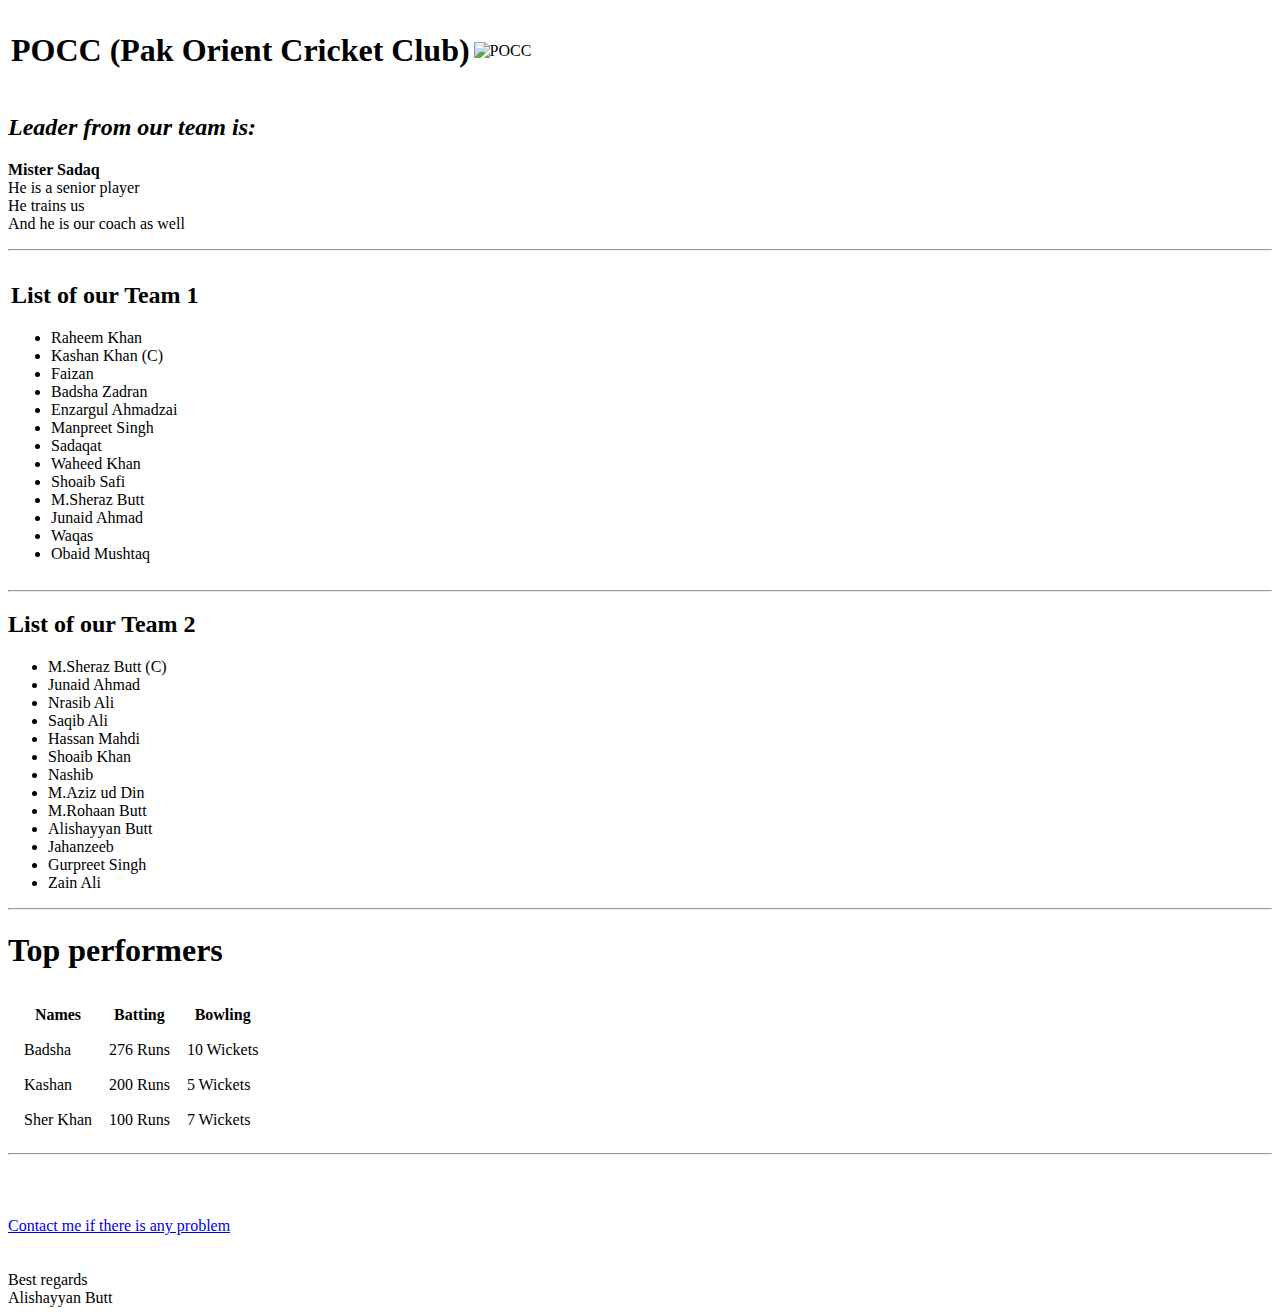
==== index.html @ 0e39461e "Add files via upload" ====
<!DOCTYPE html>
<html lang="en" dir="ltr">
  <head>
    <meta charset="utf-8">
    <title>POCC (Pak Orient Cricket Club)</title>
    <link rel="stylesheet" href="CSS/styles.css">
  </head>
  <body>
    <table>
      <tr>
        <td><h1>POCC (Pak Orient Cricket Club)</h1></td>
        <td><img src="images/POCC.jpg" alt="POCC"></td>
      </tr>
    </table>
    <h2><em>Leader from our team is:</em></h2>
    <p>
      <b>Mister Sadaq</b>
      <br>
      He is a senior player
      <br>
      He trains us
      <br>
      And he is our coach as well
    </p>
    <hr>
    <table>
      <td>
        <h2>List of our Team 1</h2>
          <ul>
          <li>Raheem Khan</li>
          <li>Kashan Khan (C)</li>
          <li>Faizan</li>
          <li>Badsha Zadran</li>
          <li>Enzargul Ahmadzai</li>
          <li>Manpreet Singh</li>
          <li>Sadaqat</li>
          <li>Waheed Khan</li>
          <li>Shoaib Safi</li>
          <li>M.Sheraz Butt</li>
          <li>Junaid Ahmad</li>
          <li>Waqas</li>
          <li>Obaid Mushtaq</li>
        </ul>
    </td>
    </table>
      <hr>
      <h2>List of our Team 2</h2>
      <ul>
        <li>M.Sheraz Butt (C)</li>
        <li>Junaid Ahmad</li>
        <li>Nrasib Ali</li>
        <li>Saqib Ali</li>
        <li>Hassan Mahdi</li>
        <li>Shoaib Khan</li>
        <li>Nashib</li>
        <li>M.Aziz ud Din</li>
        <li>M.Rohaan Butt</li>
        <li>Alishayyan Butt</li>
        <li>Jahanzeeb</li>
        <li>Gurpreet Singh</li>
        <li>Zain Ali</li>
      </ul>
    </p>
    <hr>
    <h1>Top performers</h1>
    <table cellspacing=15>
          <tr>
            <th>Names</th><th>Batting</th><th>Bowling</th>
          </tr>
          <tr>
            <td>Badsha</td><td>276 Runs</td><td>10 Wickets</td>
          </tr>
          <tr>
            <td>Kashan</td><td>200 Runs</td><td>5 Wickets</td>
          </tr>
          <tr>
            <td>Sher Khan</td><td>100 Runs</td><td>7 Wickets</td>
          </tr>
    </table>
    <hr>
    <br>
    <br>
    <br>
    <a href="contact.html">Contact me if there is any problem</a>
    <br>
    <br>
    <br>
    Best regards
    <br>
    Alishayyan Butt

  </body>
</html>
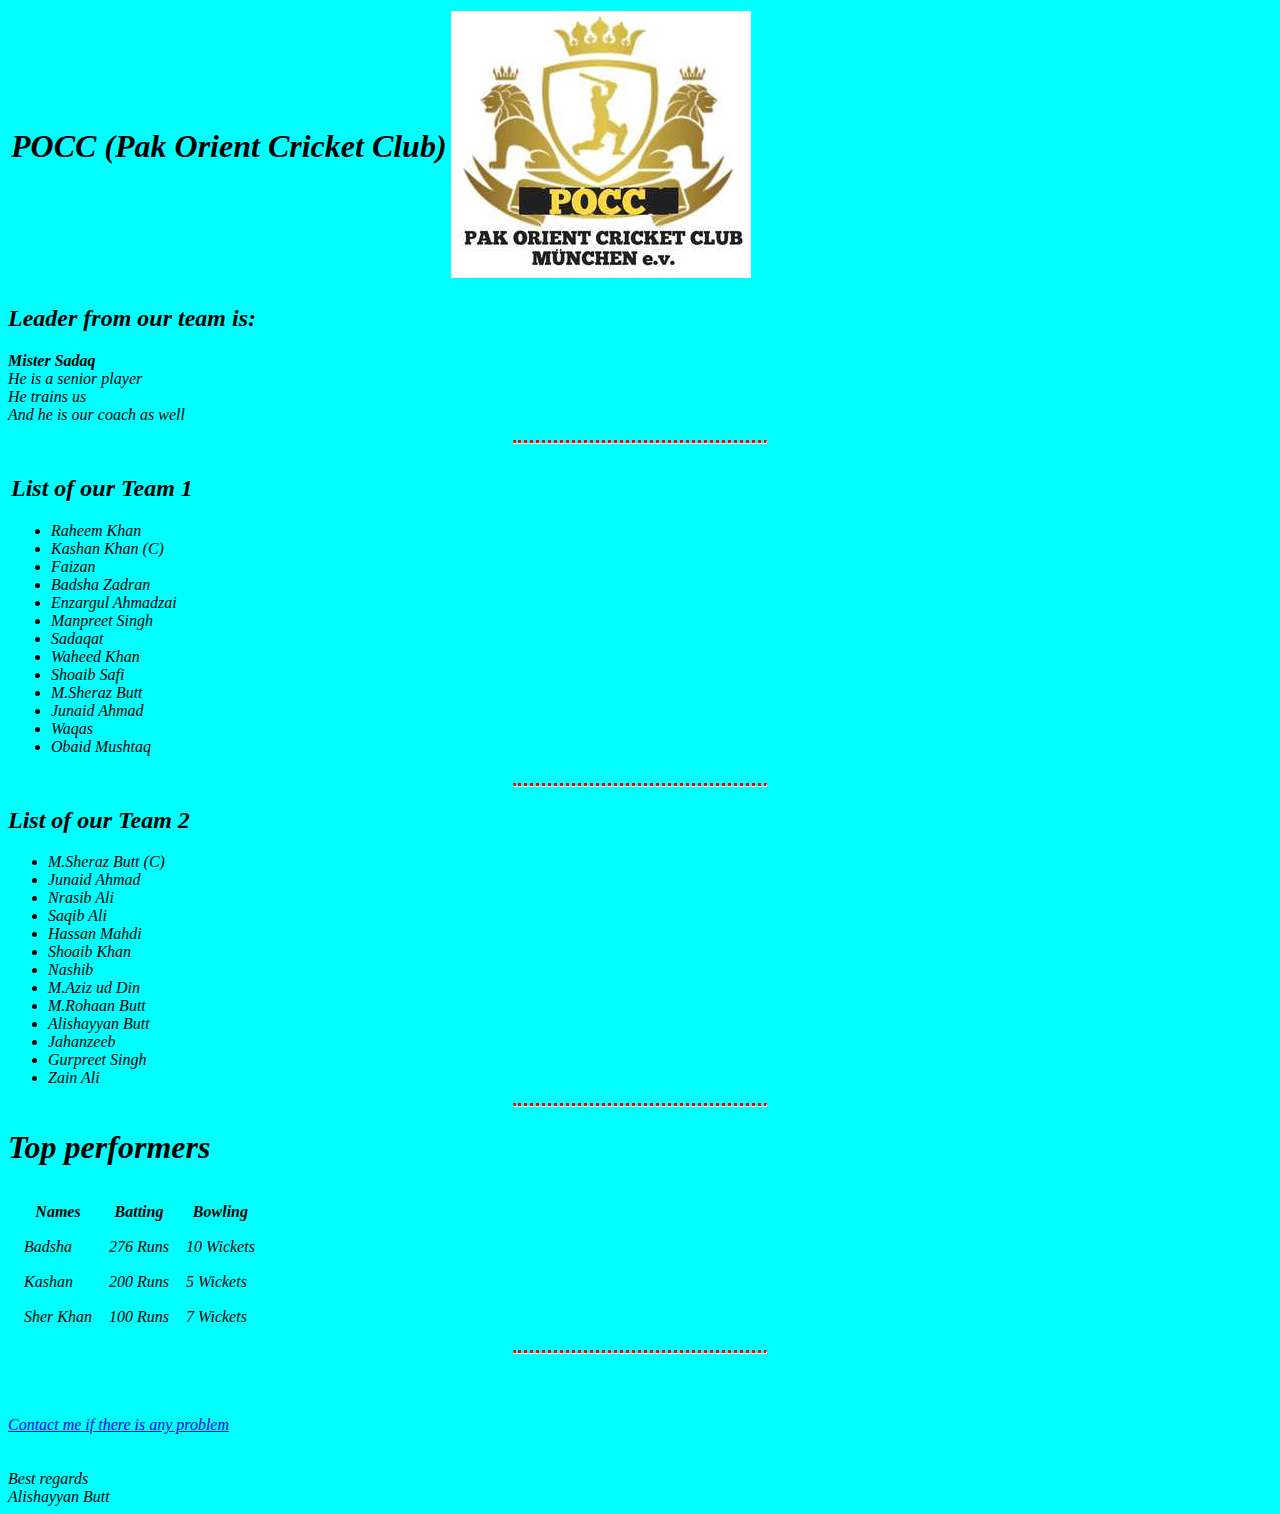
==== commit 5761fa11: "Update index.html" ====
--- a/index.html
+++ b/index.html
@@ -3,13 +3,13 @@
   <head>
     <meta charset="utf-8">
     <title>POCC (Pak Orient Cricket Club)</title>
-    <link rel="stylesheet" href="CSS/styles.css">
+    <link rel="stylesheet" href="styles.css">
   </head>
   <body>
     <table>
       <tr>
         <td><h1>POCC (Pak Orient Cricket Club)</h1></td>
-        <td><img src="images/POCC.jpg" alt="POCC"></td>
+        <td><img src="POCC.jpg" alt="POCC"></td>
       </tr>
     </table>
     <h2><em>Leader from our team is:</em></h2>
--- a/styles.css
+++ b/styles.css
@@ -0,0 +1,18 @@
+body{
+  background-color: cyan;
+  font-style: italic;
+}
+
+hr{
+  border-top: dotted red;
+  width: 20%
+}
+
+td {
+  vertical-align: middle;
+  text-align: left;
+}
+
+.Contact {
+  text-align: center;
+}
